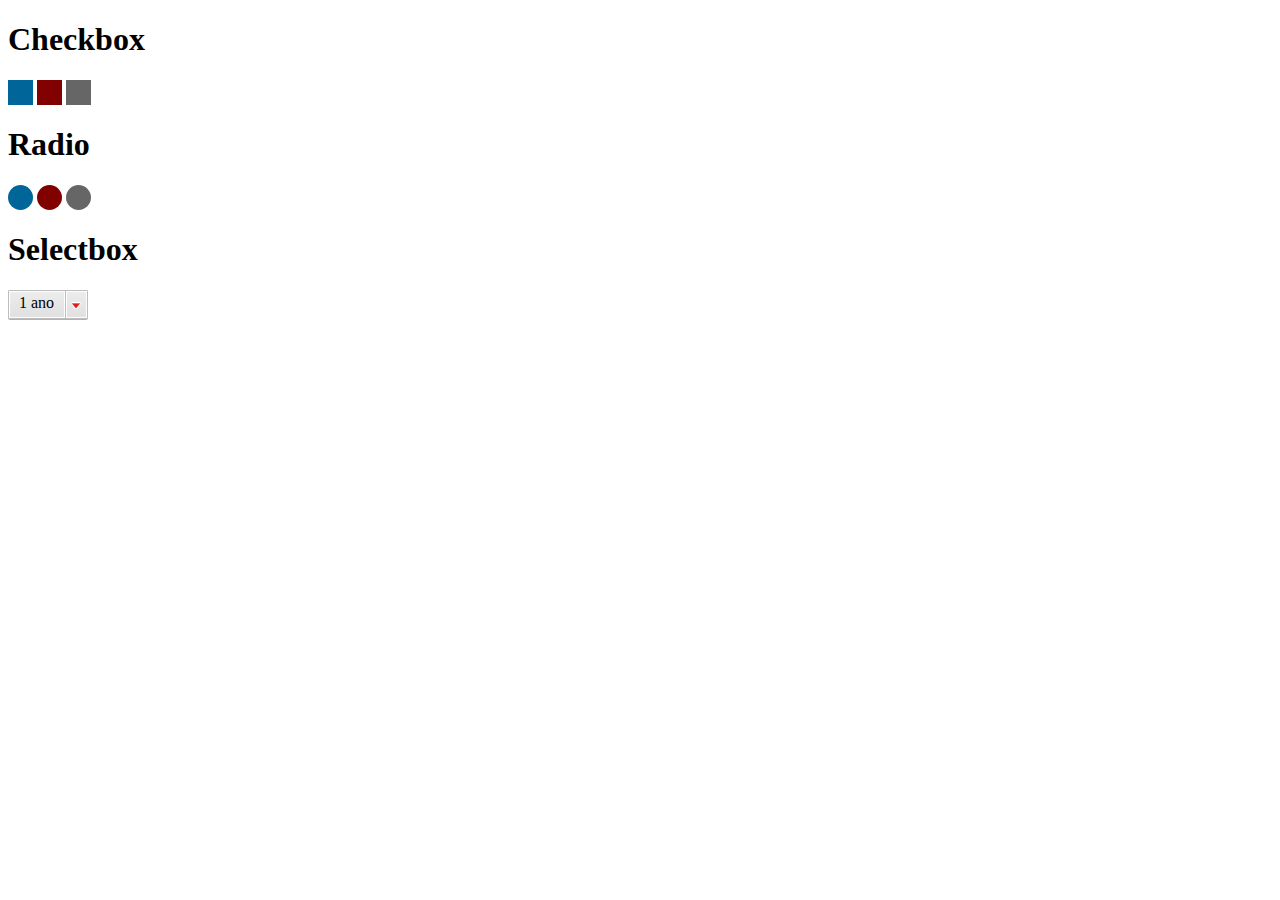
==== index.html @ 5ddac95f "Initial commit" ====
<!DOCTYPE HTML>
<html lang="en-US">
<head>
	<meta charset="UTF-8">
	<title>Plugins</title>
	<link rel="stylesheet" href="css/style.css">
	<link rel="stylesheet" href="css/rightchoise.css">
	<link rel="stylesheet" href="css/selectbox.css">
</head>
<body>
	<form action="#" class="frm">
		<h1>Checkbox</h1>
			<input type="checkbox" name="foo1" id="foo1" />
			<input type="checkbox" name="foo2" id="foo2" checked/>
			<input type="checkbox" name="foo3" id="foo3" disabled/>

		<h1>Radio</h1>
			<input type="radio" name="bar" id="bar1" />
			<input type="radio" name="bar" id="bar2" checked/>
			<input type="radio" name="bar" id="bar3" disabled/>

		<h1>Selectbox</h1>
			<select name="age" id="age">
				<option value="1">1 ano</option>
				<option value="2">2 anos</option>
				<option value="3">3 anos</option>
				<option value="4">4 anos</option>
				<option value="5">5 anos</option>
				<option value="6">6 anos</option>
			</select>
	</form>

	<script src="http://cdnjs.cloudflare.com/ajax/libs/jquery/1.8.1/jquery.min.js"></script>
	<script type="text/javascript" src="js/rightchoice.js"></script>
	<script type="text/javascript" src="js/selectbox.js"></script>
	<script type="text/javascript">
	$(document).ready(function(){
		doTheMagic = function(){
			$('input[type=checkbox], input[type=radio]').rightChoice();

			$('select').selectbox();
		}
		doTheMagic();
		console.log('page ready');
	});
	</script>
</body>
</html>
---- css/style.css ----
.clearfix {
	*zoom: 1;
}
.clearfix:before,
.clearfix:after {
	display: table;
	content: "";
}
.clearfix:after {
	clear: both;
}

*:focus {
	outline: none;
}
---- css/rightchoise.css ----
.rc-hide {
	opacity: 0;
	filter: alpha(opacity=0);
}

.rc-checkbox,
.rc-radio {
	background: #069;
	display: inline-block;
	vertical-align: middle;
	width: 25px;
	height: 25px;
	zoom: 1;
}
.rc-checkbox:hover,
.rc-radio:hover{
	background: #006611;
}
.rc-checkbox input,
.rc-radio input {
	width: 100%;
	height: 100%;
	margin: 0;
	padding: 0;
}
.rc-checkbox.disabled,
.rc-radio.disabled{
	background: #666;
}

.rc-checkbox.focus {
	background-position: 0 0px;
}
.rc-checkbox.checked {
	background: #810000;
}
.rc-radio {
	border-radius: 90px;
}
.rc-radio.focus {
	background-position: 0 -27px;
}
.rc-radio:hover {
	background-position: -18px 0px;
}
.rc-radio.selected {
	background: #810000;
	content: "u";
}
html.oldie .rc-checkbox,
html.oldie .rc-radio {
	display: inline;
	zoom: 1;
}
---- css/selectbox.css ----
/* Selectbox */
.selectbox {
	position: relative;
	display: inline-block;
	-webkit-box-shadow: 0 1px 0px rgba(0, 0, 0, 0.3);
	-moz-box-shadow: 0 1px 0px rgba(0, 0, 0, 0.3);
	box-shadow: 0 1px 0px rgba(0, 0, 0, 0.3);
	-webkit-border-radius: 2px;
	-moz-border-radius: 2px;
	border-radius: 2px;
}
.selectbox select.hidden {
	opacity: 0;
	filter: alpha(opacity=0);
	width: 100%;
	height: 28px;
	position: absolute;
}
.selectbox select.hidden:focus + .select {
	-webkit-box-shadow: 0 0 2px 1px #666666;
	-moz-box-shadow: 0 0 2px 1px #666666;
	box-shadow: 0 0 2px 1px #666666;
}
.selectbox .select {
	display: inline-block;
	cursor: pointer;
	border: 1px solid #bdbdbd;
	background: #ededed;
	background: -moz-linear-gradient(top, #ededed 0%, #dfdfdf 100%);
	background: -webkit-gradient(linear, left top, left bottom, color-stop(0%, #ededed), color-stop(100%, #dfdfdf));
	background: -webkit-linear-gradient(top, #ededed 0%, #dfdfdf 100%);
	background: -o-linear-gradient(top, #ededed 0%, #dfdfdf 100%);
	background: -ms-linear-gradient(top, #ededed 0%, #dfdfdf 100%);
	background: linear-gradient(top, #ededed 0%, #dfdfdf 100%);
	filter: progid:DXImageTransform.Microsoft.gradient(startColorstr='#ededed', endColorstr='#dfdfdf');
	-webkit-box-shadow: inset 0 0 1px 1px #ffffff;
	-moz-box-shadow: inset 0 0 1px 1px #ffffff;
	box-shadow: inset 0 0 1px 1px #ffffff;
	-webkit-border-radius: 1px;
	-moz-border-radius: 1px;
	border-radius: 1px;
}
.selectbox .select.disabled {
	color: #b8b8b8;
	filter: gray;
	/* IE6-9 */

}
.selectbox .select .select-i {
	display: block;
	padding: 0 5px 0 10px;
}
.selectbox .select .select-i:after {
	content: '';
	width: 18px;
	height: 27px;
	margin-left: 10px;
	vertical-align: middle;
	display: inline-block;
	background: transparent url('../images/form.png') no-repeat -80px 0;
}/*
.selectbox {
	display: block;
}
.selectbox select {
	z-index: 5;
}
.selectbox .select {
	display: block;
	position: relative;
	line-height: 27px;
}
.selectbox .select-i {
	overflow: hidden;
	white-space: nowrap;
	text-overflow: ellipsis;
	width: 82%;
}
.selectbox .select-i:after {
	position: absolute;
	right: 5px;
}*/
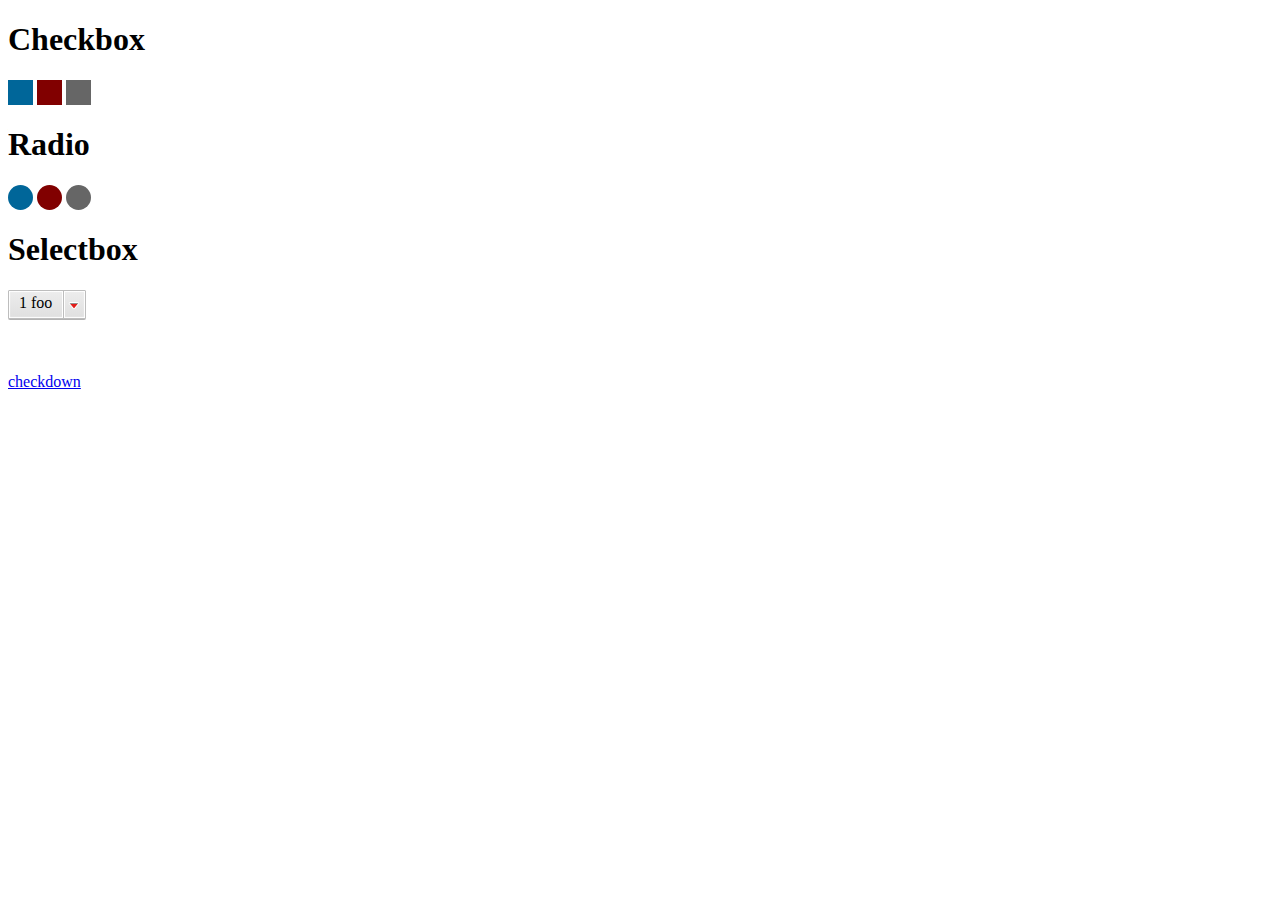
==== commit d520b67e: "link to other pages" ====
--- a/index.html
+++ b/index.html
@@ -20,16 +20,21 @@
 			<input type="radio" name="bar" id="bar3" disabled/>
 
 		<h1>Selectbox</h1>
-			<select name="age" id="age">
-				<option value="1">1 ano</option>
-				<option value="2">2 anos</option>
-				<option value="3">3 anos</option>
-				<option value="4">4 anos</option>
-				<option value="5">5 anos</option>
-				<option value="6">6 anos</option>
+			<select name="foobar" id="foobar">
+				<option value="1">1 foo</option>
+				<option value="2">2 foo</option>
+				<option value="3">3 foo</option>
+				<option value="4">4 foo</option>
+				<option value="5">5 foo</option>
+				<option value="6">6 foo</option>
 			</select>
 	</form>
-
+	<div>
+		<br>
+		<br>
+		<br>
+		<a href="checkdown.html">checkdown</a>
+	</div>
 	<script src="http://cdnjs.cloudflare.com/ajax/libs/jquery/1.8.1/jquery.min.js"></script>
 	<script type="text/javascript" src="js/rightchoice.js"></script>
 	<script type="text/javascript" src="js/selectbox.js"></script>
@@ -41,7 +46,6 @@
 			$('select').selectbox();
 		}
 		doTheMagic();
-		console.log('page ready');
 	});
 	</script>
 </body>
